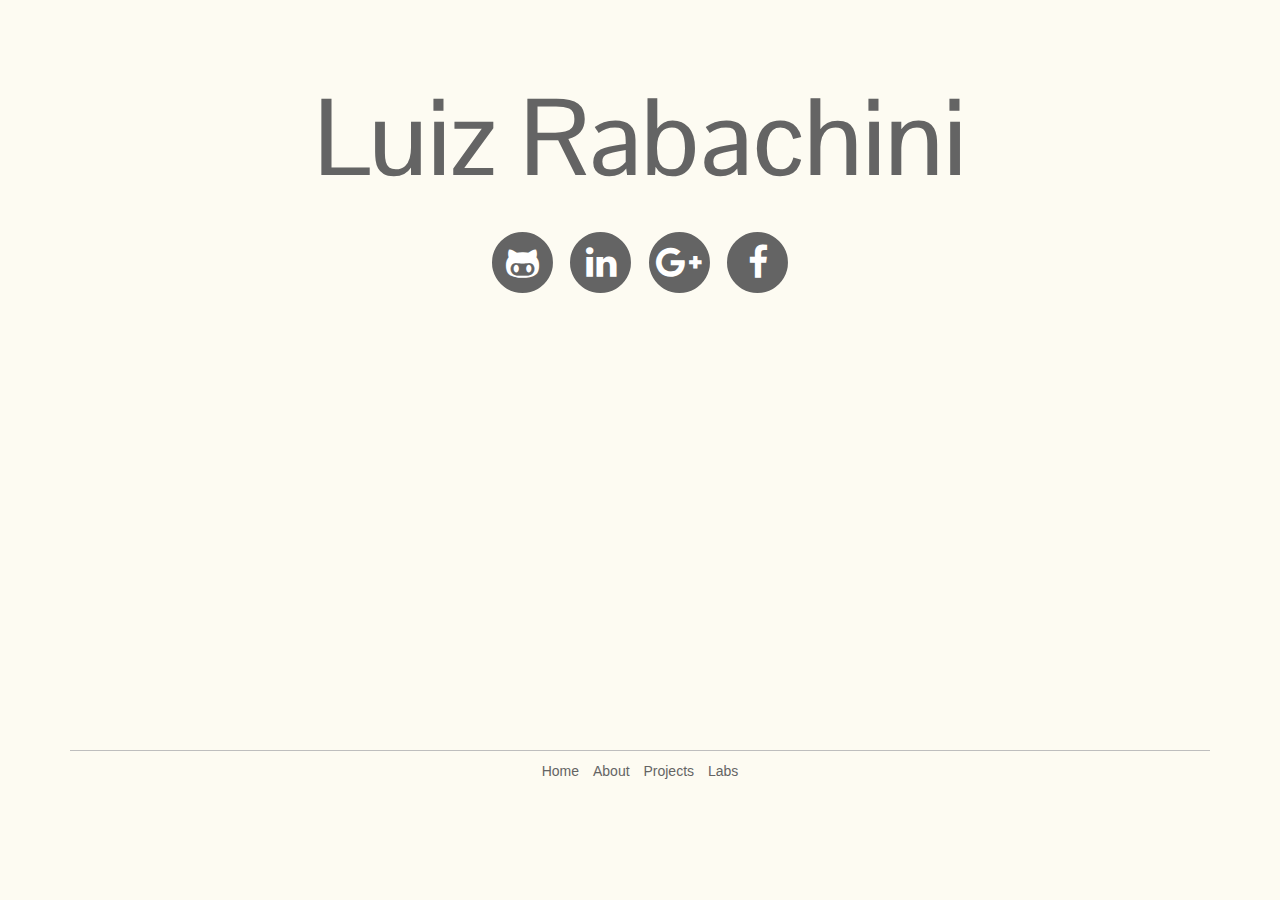
==== index.html @ 01c524fb "Initial commit" ====
<!DOCTYPE html>
<html lang="en">
    <head>
        <meta http-equiv="Content-Type" content="text/html; charset=UTF-8">
        <meta charset="utf-8">
        <meta http-equiv="X-UA-Compatible" content="IE=edge">
        <meta name="viewport" content="width=device-width, initial-scale=1">
        <meta name="description" content="Software Developer">
        <meta name="keywords" content="Computer Science, Software Development">
        <meta name="author" content="Luiz Paulo Rabachini">
        <link rel="shortcut icon" href="/static/img/icons/logo.png">
        <title>
          Luiz Rabachini 
        </title>

        <!-- Core CSS -->
        <link href="http://fonts.googleapis.com/css?family=Pontano+Sans" rel="stylesheet">
        <link href="http://maxcdn.bootstrapcdn.com/font-awesome/4.1.0/css/font-awesome.min.css" rel="stylesheet">
        <link rel="stylesheet" href="/static/css/bootstrap.min.css">
        <link rel="stylesheet" href="/static/css/custom.css">

        <!-- Specific css -->    
        
    </head>

    <body role="document">
        <div class="page-wrapper">
            <!-- Content of page -->
            

    <div class="container">
        <div class="row">
            <h1 class="title title-home">Luiz Rabachini</h1>
        </div>
        <div class="row">
            <div class="socials socials-icon col-sm-12">
                <a href="https://github.com/luizrabachini" target="blank">
    <span class="fa-stack fa-lg">
        <i class="fa fa-circle fa-stack-2x"></i>
        <i class="fa fa-github-alt fa-stack-1x fa-inverse"></i>
    </span>
</a>

<a href="https://www.linkedin.com/in/luizrabachini" target="blank">
    <span class="fa-stack fa-lg">
        <i class="fa fa-circle fa-stack-2x"></i>
        <i class="fa fa-linkedin fa-stack-1x fa-inverse"></i>
    </span>
</a>

<a href="https://plus.google.com/+LuizPauloRabachini" target="blank">
    <span class="fa-stack fa-lg">
        <i class="fa fa-circle fa-stack-2x"></i>
        <i class="fa fa-google-plus fa-stack-1x fa-inverse"></i>
    </span>
</a>

<a href="https://www.facebook.com/luizpaulorabachini" target="blank">
    <span class="fa-stack fa-lg">
        <i class="fa fa-circle fa-stack-2x"></i>
        <i class="fa fa-facebook fa-stack-1x fa-inverse"></i>
    </span>
</a>
            </div>
        </div>
    </div>


        </div>

        <div id="footer" class="footer">
            <div class="container container-home">
    <div class="footer-links">
        <div class="row">
            <div class="col-sm-12">
                <a href="/">Home</a>
<a href="about.html">About</a>
<a href="projects.html">Projects</a>
<a href="labs.html">Labs</a>
            </div>
        </div>
    </div>
</div>
        </div>

        <!-- Core js -->
        <script src="/static/js/jquery.min.js"></script>
        <script src="/static/js/bootstrap.min.js"></script>

        <!-- Specific js -->
        

    <script src="/static/js/snake-game.min.js"></script>
    <script type="text/javascript">
        snakeGame = new SnakeGame();
        snakeGame.init();
    </script>


    </body>
</html>
---- static/css/custom.css ----
/*
 * luizrabachini.com
 */


* {
	margin: 0;
}

html,
body {
	background-color: #fdfbf2;
	color: #646464;
	margin: 0;
	padding: 0;
	height: 99%;
}

.page-wrapper {
	min-height: 85% !important;
}

.container {
	padding-bottom: 20px;
}

.container a {
	color: #646464;
	text-decoration: none;
}

.container a:hover {
	color: #6d6d6d;
	text-decoration: none;
}

.footer {
    position: relative;
	bottom: 0;
	width: 100%;
	height: 15%;
}

.footer-links {
	background-color: none;
	border-top: solid 1px #bebebe;
	padding: 10px;
	text-align: center;
}

.footer-links a {
	padding: 5px;
}

.nav-home {
	padding-top: 15px;
	padding-bottom: 15px;
}

.title {
	text-align: center;
}

.title-home {
	font-family: 'Pontano Sans', sans-serif;
	font-size: 80pt;
	padding-top: 60px;
}

.title-error {
	font-size: 20pt;
	padding-top: 100px;
}

.title-nav {
	font-size: 20pt;
	float: left;
}

.socials {
	text-align: center;
}

.socials-icon {
	font-size: 20pt;
	padding-top: 20px;
}

.socials-icon-sm {
	font-size: 15pt;
}

.content-nav {
	float: right;
	padding-top: 10px;
}

.img-hint {
	width: 70px;
}

.img-profile {
	width: 130px;
}

.col-label {
	padding: 20px 35px 20px 35px;
}

.col-centered {
  	float: none;
  	margin: 0 auto;
}

.row-label {
	padding: 20px;
}

.row-title {
	text-align: center;
	padding-bottom: 30px;
}

.text-about {
	text-align: left;
}

.loading-spin {
	font-size: 20pt;
	text-align: center;
}

@media all and (max-width: 768px) {
  	.title-home {
    	font-size: 40pt;
  	}

	.socials-icon {
		font-size: 15pt;
	}

	.content-nav, .title-nav {
		float: none;
	}

	.text-about {
		text-align: center;
	}

	.row-label {
		padding-top: 10px;
	}

	.text-about h1 {
		font-size: 25pt;
	}
}
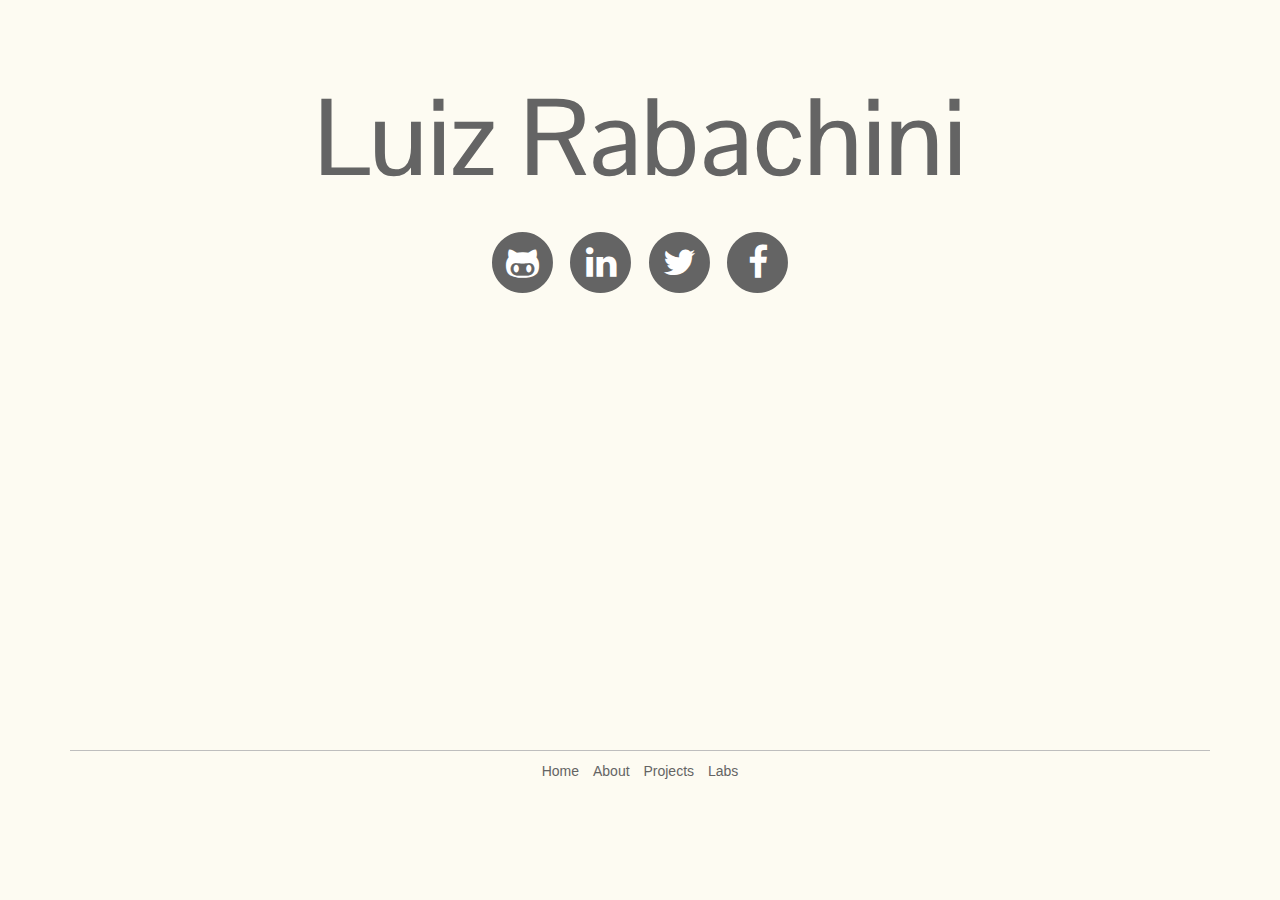
==== commit c8b9f186: "Replace gplus by twitter" ====
--- a/index.html
+++ b/index.html
@@ -14,12 +14,12 @@
         </title>
 
         <!-- Core CSS -->
-        <link href="http://fonts.googleapis.com/css?family=Pontano+Sans" rel="stylesheet">
-        <link href="http://maxcdn.bootstrapcdn.com/font-awesome/4.1.0/css/font-awesome.min.css" rel="stylesheet">
+        <link href="https://fonts.googleapis.com/css?family=Pontano+Sans" rel="stylesheet">
+        <link href="https://maxcdn.bootstrapcdn.com/font-awesome/4.1.0/css/font-awesome.min.css" rel="stylesheet">
         <link rel="stylesheet" href="/static/css/bootstrap.min.css">
         <link rel="stylesheet" href="/static/css/custom.css">
 
-        <!-- Specific css -->    
+        <!-- Specific css -->
         
     </head>
 
@@ -48,14 +48,14 @@
     </span>
 </a>
 
-<a href="https://plus.google.com/+LuizPauloRabachini" target="blank">
+<a href="https://twitter.com/luizrabachini" target="blank">
     <span class="fa-stack fa-lg">
         <i class="fa fa-circle fa-stack-2x"></i>
-        <i class="fa fa-google-plus fa-stack-1x fa-inverse"></i>
+        <i class="fa fa-twitter fa-stack-1x fa-inverse"></i>
     </span>
 </a>
 
-<a href="https://www.facebook.com/luizpaulorabachini" target="blank">
+<a href="https://www.facebook.com/luizrabachini" target="blank">
     <span class="fa-stack fa-lg">
         <i class="fa fa-circle fa-stack-2x"></i>
         <i class="fa fa-facebook fa-stack-1x fa-inverse"></i>
